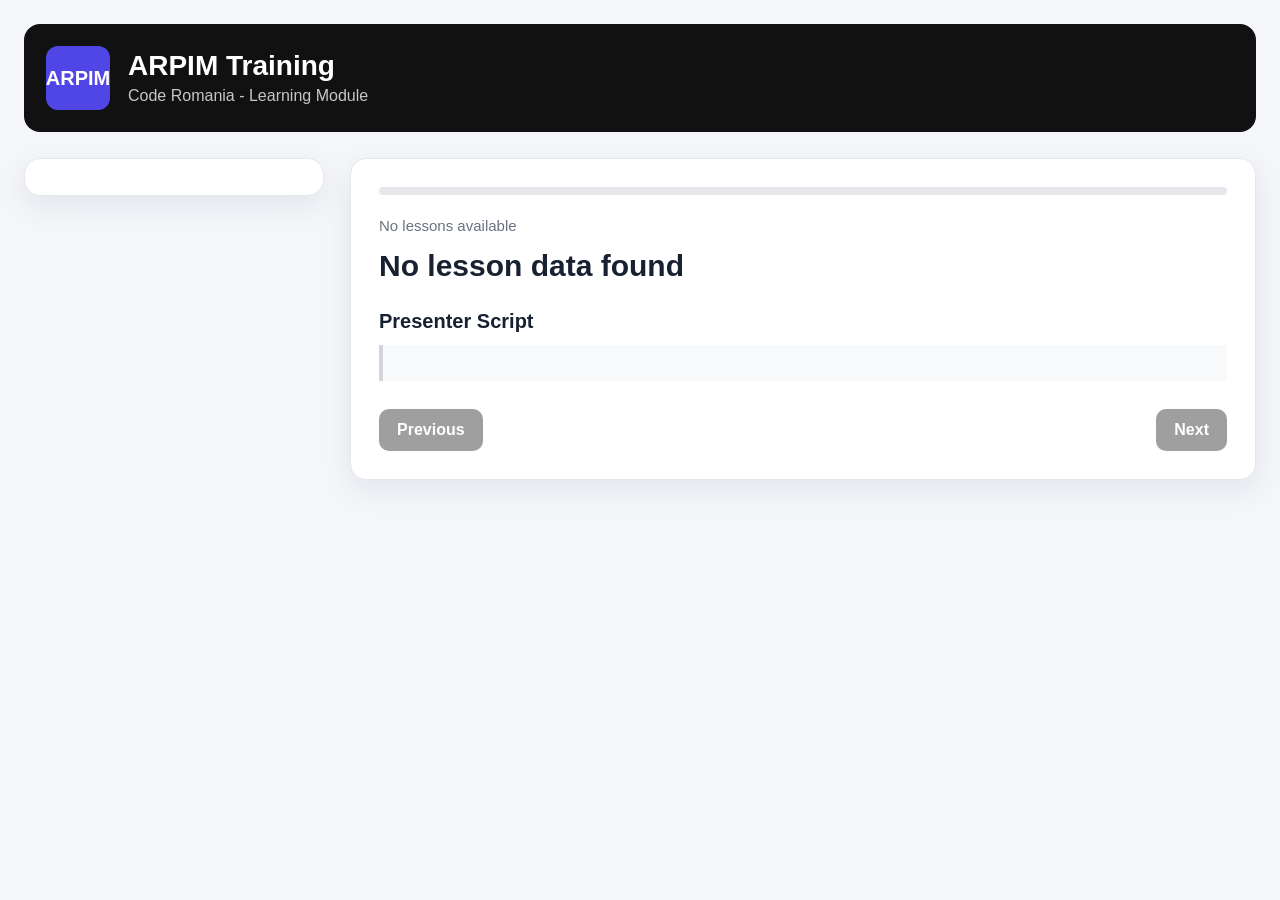
==== demo/index.html @ b028b334 "Initial LMS demo deploy" ====
<!DOCTYPE html>
<html lang="en">
<head>
  <meta charset="UTF-8" />
  <title>LMS Demo</title>
  <meta name="viewport" content="width=device-width, initial-scale=1" />
  <link rel="stylesheet" href="styles.css" />
</head>
<body>
  <script>
    window.LESSON_DATA = __LESSON_DATA__;
  </script>

  <div class="demo-shell">
    <header class="demo-header">
      <div class="logo">ARPIM</div>
      <div>
        <h1>ARPIM Training</h1>
        <p>Code Romania - Learning Module</p>
      </div>
    </header>

    <main class="demo-layout">
      <aside class="sidebar">
        <div id="lessonList" class="lesson-list"></div>
      </aside>

      <section class="lesson-card">
        <div class="progress-track">
          <div id="progressFill" class="progress-fill"></div>
        </div>

        <p id="lessonMeta" class="lesson-meta">Lesson 1 of 1</p>
        <h2 id="lessonTitle">Lesson Title</h2>

        <div id="lessonBody" class="lesson-body"></div>

        <div id="videoBlock" class="media-block hidden">
          <h3>Course Intro Video</h3>
          <video id="lessonVideo" controls></video>
        </div>

        <div id="audioBlock" class="media-block hidden">
          <audio id="lessonAudio" controls></audio>
        </div>

        <div class="script-section">
          <h3>Presenter Script</h3>
          <div id="presenterScript" class="script-box"></div>
        </div>

        <div class="nav-row">
          <button id="prevBtn" type="button">Previous</button>
          <button id="nextBtn" type="button">Next</button>
        </div>
      </section>
    </main>
  </div>

  <script src="app.js"></script>
</body>
</html>
---- demo/styles.css ----
:root {
  --bg: #f4f6fa;
  --card: #ffffff;
  --text: #182132;
  --muted: #6b7280;
  --line: #e5e7eb;
  --primary: #2563eb;
  --dark: #111111;
  --shadow: 0 10px 30px rgba(15, 23, 42, 0.08);
  --radius: 16px;
}

* {
  box-sizing: border-box;
}

html,
body {
  margin: 0;
  padding: 0;
  background: var(--bg);
  color: var(--text);
  font-family: "Segoe UI", Arial, sans-serif;
}

body {
  padding: 24px;
}

.demo-shell {
  max-width: 1280px;
  margin: 0 auto;
}

.demo-header {
  display: flex;
  align-items: center;
  gap: 18px;
  background: var(--dark);
  color: #ffffff;
  border-radius: var(--radius);
  padding: 22px;
  margin-bottom: 26px;
}

.logo {
  width: 64px;
  height: 64px;
  background: #4f46e5;
  color: #ffffff;
  border-radius: 12px;
  display: flex;
  align-items: center;
  justify-content: center;
  font-weight: 800;
  font-size: 20px;
}

.demo-header h1 {
  margin: 0;
  font-size: 28px;
  line-height: 1.1;
}

.demo-header p {
  margin: 6px 0 0;
  color: #c7c7c7;
  font-size: 16px;
}

.demo-layout {
  display: grid;
  grid-template-columns: 300px 1fr;
  gap: 26px;
  align-items: start;
}

.sidebar {
  background: var(--card);
  border: 1px solid var(--line);
  border-radius: var(--radius);
  box-shadow: var(--shadow);
  padding: 18px;
}

.lesson-list {
  display: flex;
  flex-direction: column;
  gap: 10px;
}

.lesson-item {
  width: 100%;
  text-align: left;
  border: none;
  border-radius: 10px;
  background: transparent;
  color: var(--text);
  padding: 12px 14px;
  font-size: 16px;
  line-height: 1.35;
  cursor: pointer;
}

.lesson-item:hover {
  background: #f3f4f6;
}

.lesson-item.active {
  background: var(--dark);
  color: #ffffff;
}

.lesson-card {
  background: var(--card);
  border: 1px solid var(--line);
  border-radius: var(--radius);
  box-shadow: var(--shadow);
  padding: 28px;
}

.progress-track {
  width: 100%;
  height: 8px;
  background: #e5e7eb;
  border-radius: 999px;
  overflow: hidden;
  margin-bottom: 22px;
}

.progress-fill {
  width: 0%;
  height: 100%;
  background: #4f46e5;
  transition: width 0.25s ease;
}

.lesson-meta {
  color: var(--muted);
  font-size: 15px;
  margin: 0 0 14px;
}

h2 {
  margin: 0 0 20px;
  font-size: 30px;
  line-height: 1.2;
}

h3 {
  margin: 0 0 12px;
  font-size: 20px;
}

.lesson-body {
  font-size: 18px;
  line-height: 1.65;
  margin-bottom: 24px;
}

.media-block {
  margin: 24px 0;
}

video {
  width: 100%;
  max-width: 760px;
  display: block;
  border-radius: 14px;
  background: #000000;
}

audio {
  width: 100%;
  display: block;
}

.script-section {
  margin-top: 26px;
}

.script-box {
  background: #f8fafc;
  border-left: 4px solid #d1d5db;
  padding: 18px;
  font-size: 17px;
  line-height: 1.6;
  white-space: pre-wrap;
}

.nav-row {
  display: flex;
  justify-content: space-between;
  gap: 14px;
  margin-top: 28px;
}

button {
  border: none;
  border-radius: 10px;
  background: var(--dark);
  color: #ffffff;
  padding: 12px 18px;
  font-size: 16px;
  font-weight: 700;
  cursor: pointer;
}

button:disabled {
  opacity: 0.4;
  cursor: not-allowed;
}

.hidden {
  display: none !important;
}

@media (max-width: 900px) {
  body {
    padding: 14px;
  }

  .demo-layout {
    grid-template-columns: 1fr;
  }

  .demo-header {
    align-items: flex-start;
  }

  h2 {
    font-size: 24px;
  }

  .lesson-body {
    font-size: 16px;
  }
}
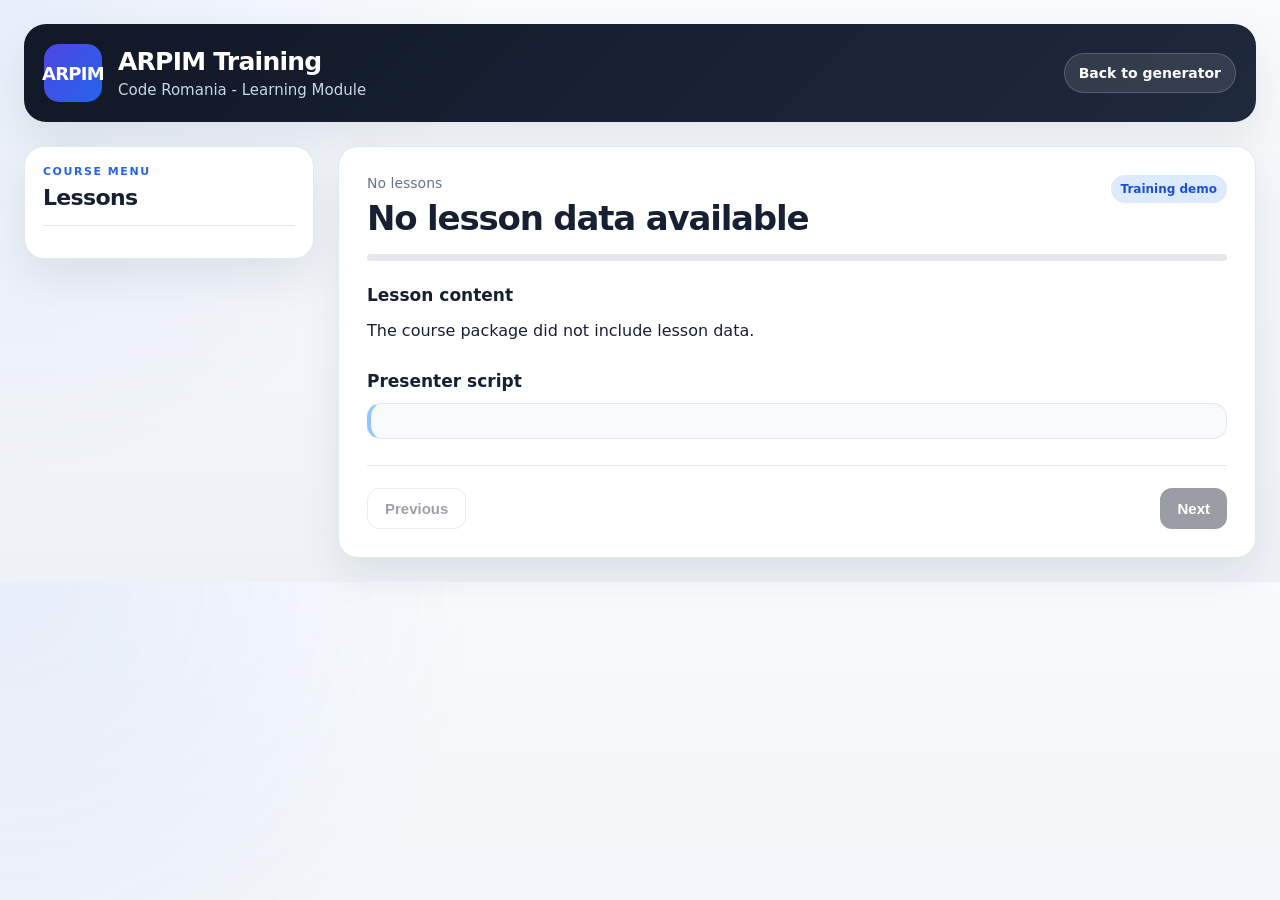
==== commit 673602d0: "Enable HeyGen UI and demo updates" ====
--- a/demo/index.html
+++ b/demo/index.html
@@ -13,44 +13,61 @@
 
   <div class="demo-shell">
     <header class="demo-header">
-      <div class="logo">ARPIM</div>
-      <div>
-        <h1>ARPIM Training</h1>
-        <p>Code Romania - Learning Module</p>
+      <div class="brand-block">
+        <div class="logo">ARPIM</div>
+        <div class="header-text">
+          <h1>ARPIM Training</h1>
+          <p>Code Romania - Learning Module</p>
+        </div>
       </div>
+
+      <a href="/" class="back-home">Back to generator</a>
     </header>
 
     <main class="demo-layout">
       <aside class="sidebar">
+        <div class="sidebar-top">
+          <p class="eyebrow">Course menu</p>
+          <h2>Lessons</h2>
+        </div>
         <div id="lessonList" class="lesson-list"></div>
       </aside>
 
       <section class="lesson-card">
+        <div class="lesson-top">
+          <div>
+            <p id="lessonMeta" class="lesson-meta">Lesson 1 of 1</p>
+            <h2 id="lessonTitle">Lesson Title</h2>
+          </div>
+          <div class="lesson-pill">Training demo</div>
+        </div>
+
         <div class="progress-track">
           <div id="progressFill" class="progress-fill"></div>
         </div>
 
-        <p id="lessonMeta" class="lesson-meta">Lesson 1 of 1</p>
-        <h2 id="lessonTitle">Lesson Title</h2>
-
-        <div id="lessonBody" class="lesson-body"></div>
-
         <div id="videoBlock" class="media-block hidden">
-          <h3>Course Intro Video</h3>
+          <h3>Course intro video</h3>
           <video id="lessonVideo" controls></video>
         </div>
 
         <div id="audioBlock" class="media-block hidden">
+          <h3>Audio narration</h3>
           <audio id="lessonAudio" controls></audio>
         </div>
 
+        <div class="content-panel">
+          <h3>Lesson content</h3>
+          <div id="lessonBody" class="lesson-body"></div>
+        </div>
+
         <div class="script-section">
-          <h3>Presenter Script</h3>
+          <h3>Presenter script</h3>
           <div id="presenterScript" class="script-box"></div>
         </div>
 
         <div class="nav-row">
-          <button id="prevBtn" type="button">Previous</button>
+          <button id="prevBtn" type="button" class="secondary-btn">Previous</button>
           <button id="nextBtn" type="button">Next</button>
         </div>
       </section>
@@ -59,4 +76,4 @@
 
   <script src="app.js"></script>
 </body>
-</html>+</html>
--- a/demo/styles.css
+++ b/demo/styles.css
@@ -1,13 +1,15 @@
 :root {
-  --bg: #f4f6fa;
+  --bg: #f3f6fb;
   --card: #ffffff;
-  --text: #182132;
-  --muted: #6b7280;
-  --line: #e5e7eb;
+  --text: #172033;
+  --muted: #64748b;
+  --line: #e2e8f0;
   --primary: #2563eb;
-  --dark: #111111;
-  --shadow: 0 10px 30px rgba(15, 23, 42, 0.08);
-  --radius: 16px;
+  --primary-soft: #dbeafe;
+  --dark: #101827;
+  --dark-soft: #1f2937;
+  --shadow: 0 18px 42px rgba(15, 23, 42, 0.08);
+  --radius: 20px;
 }
 
 * {
@@ -18,9 +20,11 @@
 body {
   margin: 0;
   padding: 0;
-  background: var(--bg);
+  background:
+    radial-gradient(circle at top left, rgba(37, 99, 235, 0.08), transparent 30rem),
+    linear-gradient(180deg, #f8fafc 0%, #eef2f7 100%);
   color: var(--text);
-  font-family: "Segoe UI", Arial, sans-serif;
+  font-family: Inter, ui-sans-serif, system-ui, -apple-system, BlinkMacSystemFont, "Segoe UI", Arial, sans-serif;
 }
 
 body {
@@ -35,43 +39,75 @@
 .demo-header {
   display: flex;
   align-items: center;
+  justify-content: space-between;
   gap: 18px;
-  background: var(--dark);
+  background:
+    linear-gradient(135deg, #111827, #1e293b);
   color: #ffffff;
-  border-radius: var(--radius);
-  padding: 22px;
-  margin-bottom: 26px;
+  border-radius: 22px;
+  padding: 20px;
+  margin-bottom: 24px;
+  box-shadow: var(--shadow);
+}
+
+.brand-block {
+  display: flex;
+  align-items: center;
+  gap: 16px;
 }
 
 .logo {
-  width: 64px;
-  height: 64px;
-  background: #4f46e5;
+  width: 58px;
+  height: 58px;
+  background: linear-gradient(135deg, #4f46e5, #2563eb);
   color: #ffffff;
-  border-radius: 12px;
+  border-radius: 15px;
   display: flex;
   align-items: center;
   justify-content: center;
   font-weight: 800;
-  font-size: 20px;
-}
-
-.demo-header h1 {
+  letter-spacing: -0.04em;
+  font-size: 18px;
+}
+
+.header-text h1 {
   margin: 0;
-  font-size: 28px;
-  line-height: 1.1;
-}
-
-.demo-header p {
-  margin: 6px 0 0;
-  color: #c7c7c7;
-  font-size: 16px;
+  font-size: 25px;
+  line-height: 1.12;
+  font-weight: 750;
+  letter-spacing: -0.03em;
+}
+
+.header-text p {
+  margin: 5px 0 0;
+  color: #cbd5e1;
+  font-size: 15px;
+}
+
+.back-home {
+  display: inline-flex;
+  align-items: center;
+  justify-content: center;
+  min-height: 40px;
+  padding: 10px 14px;
+  border-radius: 999px;
+  color: #ffffff;
+  background: rgba(255, 255, 255, 0.10);
+  border: 1px solid rgba(255, 255, 255, 0.18);
+  text-decoration: none;
+  font-weight: 650;
+  font-size: 14px;
+  white-space: nowrap;
+}
+
+.back-home:hover {
+  background: rgba(255, 255, 255, 0.16);
 }
 
 .demo-layout {
   display: grid;
-  grid-template-columns: 300px 1fr;
-  gap: 26px;
+  grid-template-columns: 290px 1fr;
+  gap: 24px;
   align-items: start;
 }
 
@@ -81,34 +117,62 @@
   border-radius: var(--radius);
   box-shadow: var(--shadow);
   padding: 18px;
+  position: sticky;
+  top: 24px;
+}
+
+.sidebar-top {
+  border-bottom: 1px solid var(--line);
+  padding-bottom: 14px;
+  margin-bottom: 14px;
+}
+
+.eyebrow {
+  margin: 0 0 7px;
+  color: var(--primary);
+  font-size: 11px;
+  font-weight: 800;
+  text-transform: uppercase;
+  letter-spacing: 0.14em;
+}
+
+.sidebar h2 {
+  margin: 0;
+  font-size: 22px;
+  font-weight: 750;
+  letter-spacing: -0.03em;
 }
 
 .lesson-list {
   display: flex;
   flex-direction: column;
-  gap: 10px;
+  gap: 8px;
 }
 
 .lesson-item {
   width: 100%;
   text-align: left;
-  border: none;
-  border-radius: 10px;
+  border: 1px solid transparent;
+  border-radius: 14px;
   background: transparent;
   color: var(--text);
-  padding: 12px 14px;
-  font-size: 16px;
+  padding: 12px;
+  font-size: 15px;
+  font-weight: 650;
   line-height: 1.35;
   cursor: pointer;
+  transition: 0.16s ease;
 }
 
 .lesson-item:hover {
-  background: #f3f4f6;
+  background: #f8fafc;
+  border-color: var(--line);
 }
 
 .lesson-item.active {
-  background: var(--dark);
-  color: #ffffff;
+  background: #eef2ff;
+  border-color: #bfdbfe;
+  color: #1e3a8a;
 }
 
 .lesson-card {
@@ -119,47 +183,81 @@
   padding: 28px;
 }
 
+.lesson-top {
+  display: flex;
+  justify-content: space-between;
+  align-items: flex-start;
+  gap: 18px;
+  margin-bottom: 16px;
+}
+
+.lesson-pill {
+  background: var(--primary-soft);
+  color: #1d4ed8;
+  border-radius: 999px;
+  padding: 7px 10px;
+  font-size: 12px;
+  font-weight: 800;
+  white-space: nowrap;
+}
+
 .progress-track {
   width: 100%;
-  height: 8px;
+  height: 7px;
   background: #e5e7eb;
   border-radius: 999px;
   overflow: hidden;
-  margin-bottom: 22px;
+  margin-bottom: 24px;
 }
 
 .progress-fill {
   width: 0%;
   height: 100%;
-  background: #4f46e5;
+  background: linear-gradient(90deg, var(--primary), #06b6d4);
   transition: width 0.25s ease;
 }
 
 .lesson-meta {
   color: var(--muted);
-  font-size: 15px;
-  margin: 0 0 14px;
+  font-size: 14px;
+  margin: 0 0 8px;
 }
 
 h2 {
-  margin: 0 0 20px;
-  font-size: 30px;
-  line-height: 1.2;
+  margin: 0;
+  font-size: clamp(25px, 3vw, 34px);
+  line-height: 1.16;
+  font-weight: 760;
+  letter-spacing: -0.035em;
 }
 
 h3 {
   margin: 0 0 12px;
-  font-size: 20px;
+  font-size: 17px;
+  font-weight: 740;
+}
+
+.content-panel {
+  margin-top: 20px;
 }
 
 .lesson-body {
-  font-size: 18px;
-  line-height: 1.65;
+  font-size: 16px;
+  line-height: 1.72;
   margin-bottom: 24px;
+  max-width: 880px;
+}
+
+.lesson-body p {
+  margin-top: 0;
 }
 
 .media-block {
   margin: 24px 0;
+  padding: 18px;
+  border: 1px solid var(--line);
+  border-radius: 18px;
+  background: #f8fafc;
 }
 
 video {
@@ -181,34 +279,56 @@
 
 .script-box {
   background: #f8fafc;
-  border-left: 4px solid #d1d5db;
-  padding: 18px;
-  font-size: 17px;
-  line-height: 1.6;
+  border: 1px solid var(--line);
+  border-left: 4px solid #93c5fd;
+  border-radius: 14px;
+  padding: 17px;
+  font-size: 15px;
+  line-height: 1.65;
   white-space: pre-wrap;
+  color: #1f2937;
 }
 
 .nav-row {
   display: flex;
   justify-content: space-between;
   gap: 14px;
-  margin-top: 28px;
+  margin-top: 26px;
+  padding-top: 22px;
+  border-top: 1px solid var(--line);
 }
 
 button {
   border: none;
-  border-radius: 10px;
+  border-radius: 12px;
   background: var(--dark);
   color: #ffffff;
-  padding: 12px 18px;
-  font-size: 16px;
-  font-weight: 700;
+  padding: 11px 17px;
+  font-size: 15px;
+  font-weight: 740;
   cursor: pointer;
+  transition: 0.16s ease;
+}
+
+button:hover {
+  transform: translateY(-1px);
+  background: #020617;
+}
+
+.secondary-btn {
+  background: #ffffff;
+  color: var(--text);
+  border: 1px solid #cbd5e1;
+}
+
+.secondary-btn:hover {
+  background: #f8fafc;
 }
 
 button:disabled {
-  opacity: 0.4;
+  opacity: 0.42;
   cursor: not-allowed;
+  transform: none;
 }
 
 .hidden {
@@ -224,15 +344,20 @@
     grid-template-columns: 1fr;
   }
 
+  .sidebar {
+    position: static;
+  }
+
   .demo-header {
     align-items: flex-start;
-  }
-
-  h2 {
-    font-size: 24px;
-  }
-
-  .lesson-body {
-    font-size: 16px;
-  }
-}+    flex-direction: column;
+  }
+
+  .back-home {
+    width: 100%;
+  }
+
+  .lesson-top {
+    flex-direction: column;
+  }
+}
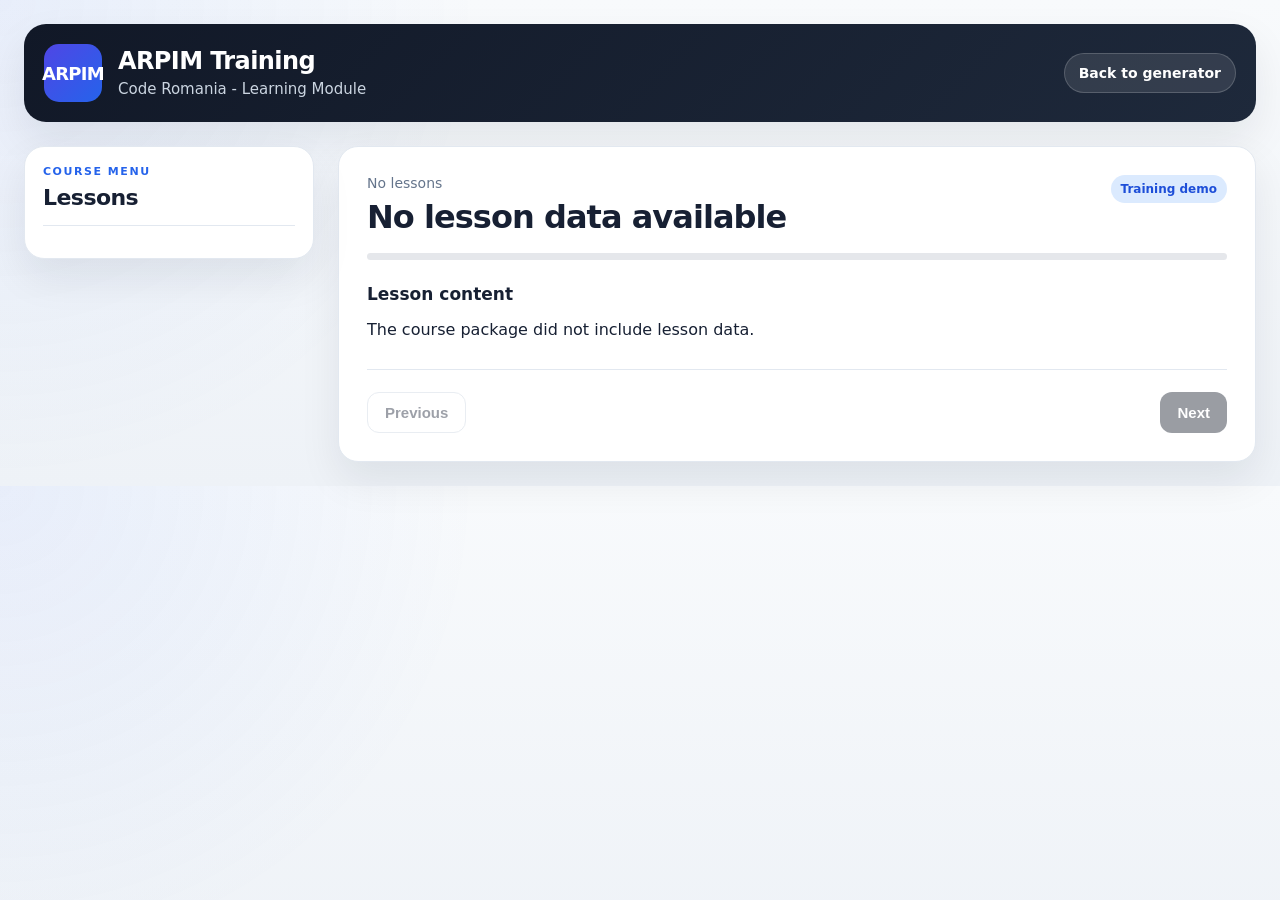
==== commit ee5a51ca: "Show generated images and remove presenter script from demo" ====
--- a/demo/index.html
+++ b/demo/index.html
@@ -51,6 +51,10 @@
           <video id="lessonVideo" controls></video>
         </div>
 
+        <div id="imageBlock" class="image-block hidden">
+          <img id="lessonImage" alt="Lesson visual" />
+        </div>
+
         <div id="audioBlock" class="media-block hidden">
           <h3>Audio narration</h3>
           <audio id="lessonAudio" controls></audio>
@@ -59,11 +63,6 @@
         <div class="content-panel">
           <h3>Lesson content</h3>
           <div id="lessonBody" class="lesson-body"></div>
-        </div>
-
-        <div class="script-section">
-          <h3>Presenter script</h3>
-          <div id="presenterScript" class="script-box"></div>
         </div>
 
         <div class="nav-row">
--- a/demo/styles.css
+++ b/demo/styles.css
@@ -7,14 +7,11 @@
   --primary: #2563eb;
   --primary-soft: #dbeafe;
   --dark: #101827;
-  --dark-soft: #1f2937;
   --shadow: 0 18px 42px rgba(15, 23, 42, 0.08);
   --radius: 20px;
 }
 
-* {
-  box-sizing: border-box;
-}
+* { box-sizing: border-box; }
 
 html,
 body {
@@ -27,9 +24,7 @@
   font-family: Inter, ui-sans-serif, system-ui, -apple-system, BlinkMacSystemFont, "Segoe UI", Arial, sans-serif;
 }
 
-body {
-  padding: 24px;
-}
+body { padding: 24px; }
 
 .demo-shell {
   max-width: 1280px;
@@ -41,8 +36,7 @@
   align-items: center;
   justify-content: space-between;
   gap: 18px;
-  background:
-    linear-gradient(135deg, #111827, #1e293b);
+  background: linear-gradient(135deg, #111827, #1e293b);
   color: #ffffff;
   border-radius: 22px;
   padding: 20px;
@@ -65,17 +59,17 @@
   display: flex;
   align-items: center;
   justify-content: center;
-  font-weight: 800;
+  font-weight: 750;
   letter-spacing: -0.04em;
   font-size: 18px;
 }
 
 .header-text h1 {
   margin: 0;
-  font-size: 25px;
+  font-size: 24px;
   line-height: 1.12;
-  font-weight: 750;
-  letter-spacing: -0.03em;
+  font-weight: 700;
+  letter-spacing: -0.025em;
 }
 
 .header-text p {
@@ -100,9 +94,7 @@
   white-space: nowrap;
 }
 
-.back-home:hover {
-  background: rgba(255, 255, 255, 0.16);
-}
+.back-home:hover { background: rgba(255, 255, 255, 0.16); }
 
 .demo-layout {
   display: grid;
@@ -131,7 +123,7 @@
   margin: 0 0 7px;
   color: var(--primary);
   font-size: 11px;
-  font-weight: 800;
+  font-weight: 750;
   text-transform: uppercase;
   letter-spacing: 0.14em;
 }
@@ -139,8 +131,8 @@
 .sidebar h2 {
   margin: 0;
   font-size: 22px;
-  font-weight: 750;
-  letter-spacing: -0.03em;
+  font-weight: 700;
+  letter-spacing: -0.025em;
 }
 
 .lesson-list {
@@ -158,7 +150,7 @@
   color: var(--text);
   padding: 12px;
   font-size: 15px;
-  font-weight: 650;
+  font-weight: 620;
   line-height: 1.35;
   cursor: pointer;
   transition: 0.16s ease;
@@ -197,7 +189,7 @@
   border-radius: 999px;
   padding: 7px 10px;
   font-size: 12px;
-  font-weight: 800;
+  font-weight: 700;
   white-space: nowrap;
 }
 
@@ -225,21 +217,19 @@
 
 h2 {
   margin: 0;
-  font-size: clamp(25px, 3vw, 34px);
-  line-height: 1.16;
-  font-weight: 760;
-  letter-spacing: -0.035em;
+  font-size: clamp(24px, 2.6vw, 32px);
+  line-height: 1.18;
+  font-weight: 700;
+  letter-spacing: -0.03em;
 }
 
 h3 {
   margin: 0 0 12px;
   font-size: 17px;
-  font-weight: 740;
-}
-
-.content-panel {
-  margin-top: 20px;
-}
+  font-weight: 700;
+}
+
+.content-panel { margin-top: 22px; }
 
 .lesson-body {
   font-size: 16px;
@@ -248,8 +238,22 @@
   max-width: 880px;
 }
 
-.lesson-body p {
-  margin-top: 0;
+.lesson-body p { margin-top: 0; }
+
+.image-block {
+  margin: 24px 0;
+  border-radius: 20px;
+  overflow: hidden;
+  border: 1px solid var(--line);
+  background: #f8fafc;
+  box-shadow: 0 12px 28px rgba(15, 23, 42, 0.06);
+}
+
+#lessonImage {
+  width: 100%;
+  max-height: 420px;
+  object-fit: cover;
+  display: block;
 }
 
 .media-block {
@@ -271,22 +275,6 @@
 audio {
   width: 100%;
   display: block;
-}
-
-.script-section {
-  margin-top: 26px;
-}
-
-.script-box {
-  background: #f8fafc;
-  border: 1px solid var(--line);
-  border-left: 4px solid #93c5fd;
-  border-radius: 14px;
-  padding: 17px;
-  font-size: 15px;
-  line-height: 1.65;
-  white-space: pre-wrap;
-  color: #1f2937;
 }
 
 .nav-row {
@@ -305,7 +293,7 @@
   color: #ffffff;
   padding: 11px 17px;
   font-size: 15px;
-  font-weight: 740;
+  font-weight: 700;
   cursor: pointer;
   transition: 0.16s ease;
 }
@@ -321,9 +309,7 @@
   border: 1px solid #cbd5e1;
 }
 
-.secondary-btn:hover {
-  background: #f8fafc;
-}
+.secondary-btn:hover { background: #f8fafc; }
 
 button:disabled {
   opacity: 0.42;
@@ -331,33 +317,23 @@
   transform: none;
 }
 
-.hidden {
-  display: none !important;
-}
+.hidden { display: none !important; }
 
 @media (max-width: 900px) {
-  body {
-    padding: 14px;
-  }
-
-  .demo-layout {
-    grid-template-columns: 1fr;
-  }
-
-  .sidebar {
-    position: static;
-  }
+  body { padding: 14px; }
+
+  .demo-layout { grid-template-columns: 1fr; }
+
+  .sidebar { position: static; }
 
   .demo-header {
     align-items: flex-start;
     flex-direction: column;
   }
 
-  .back-home {
-    width: 100%;
-  }
-
-  .lesson-top {
-    flex-direction: column;
-  }
-}
+  .back-home { width: 100%; }
+
+  .lesson-top { flex-direction: column; }
+
+  #lessonImage { max-height: none; }
+}
